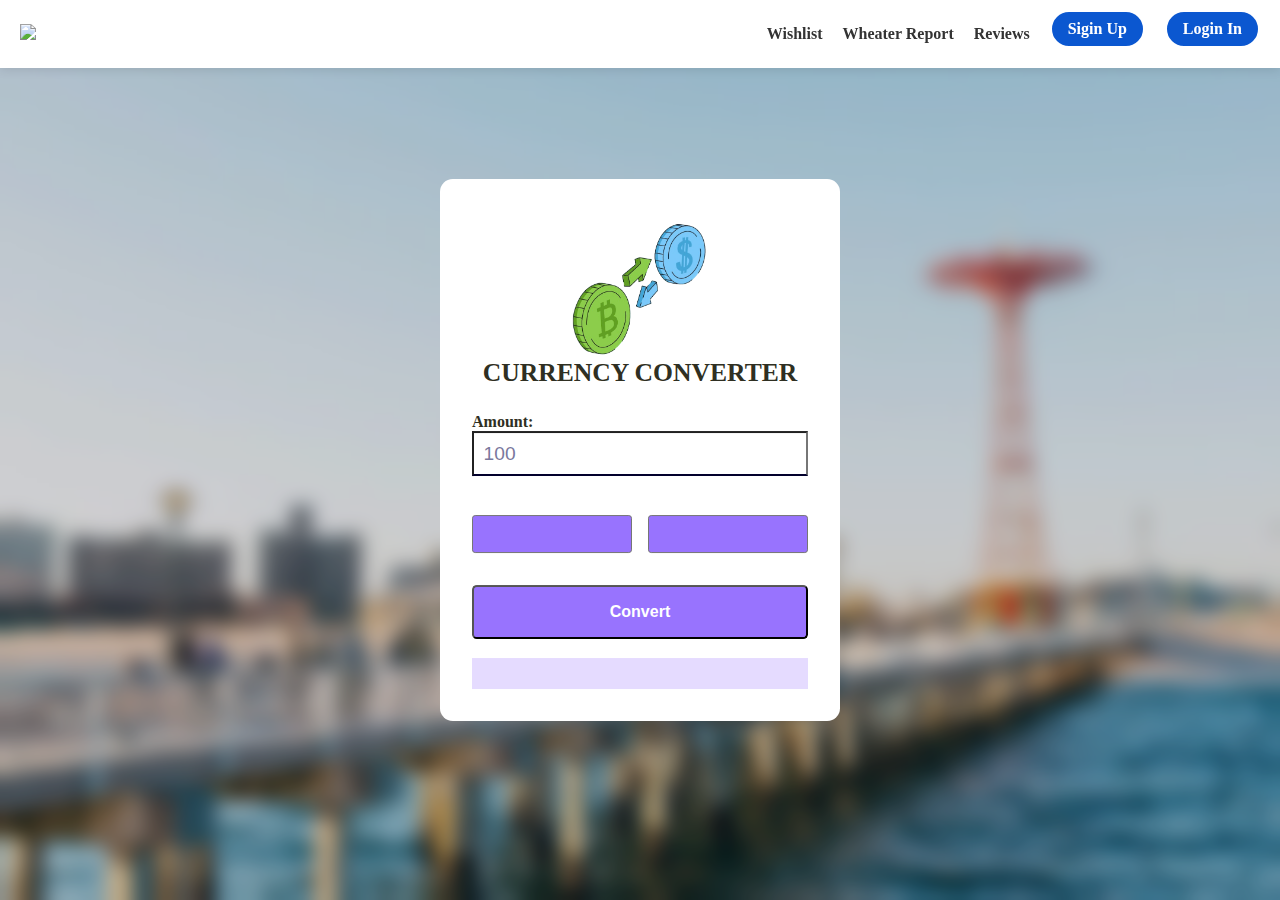
==== features/destination/currency.html @ 64e0ceaa "Add files via upload" ====
<!DOCTYPE html>
<html lang="en">
<head>
    <meta charset="UTF-8">
    <meta name="viewport" content="width=device-width, initial-scale=1.0">
    <title>Document</title>
    <link rel="stylesheet" href="./style.css">
    <link rel="stylesheet" href="./currency.css">
    <link rel="stylesheet" href="https://fonts.googleapis.com/css2?family=Material+Symbols+Outlined:opsz,wght,FILL,GRAD@20..48,100..700,0..1,-50..200&icon" />
    <link rel="stylesheet" href="https://fonts.googleapis.com/css2?family=Material+Symbols+Outlined:opsz,wght,FILL,GRAD@24,400,0,0" />
</head>
<body>
    <div class="banner">
        <div class="logo"> <img src="../top header/channels4_profile-removebg-preview.png"></div>
        <div class="nav-links">
            <ul class="ul">
                <li class="dropdown">
                    <a href="#" class="wishlist-link">Wishlist</a>
                    <div class="dropdown-menu">
                      <ul style="flex-direction: column;" class="box">
                        <li><a href="#">New York City, NY</a></li>
                      </ul>
                    </div>
                </li>
                <li><a href="#">Wheater Report</a></li>
                <li><a href="#">Reviews</a></li>
                <a href="signup" class="s btn">Sigin Up</a>
                <a href="logIn" class="l btn">Login In</a>
            </ul>
        </div>
    </div>


    <div class="wrapper">
        <div class="app-details">
          <img src="../slides/images/image-removebg-preview.png" class="app-icon" />
          <h1 class="app-title" style="color: #2f2f22;">Currency Converter</h1>
        </div>
        <label for="amount" style="color: #2f2f22;">Amount:</label>
        <input type="number" id="amount" value="100" />
        <div class="dropdowns">
          <select id="from-currency-select"></select>
          <select id="to-currency-select"></select>
        </div>
        <button id="convert-button">Convert</button>
        <p id="result"></p>
      </div>
    </main>
    <script src="./currency.js"></script>

</body>
</html>
---- features/destination/style.css ----
* {
    margin: 0;
    padding: 0;
    box-sizing: border-box;
    font-weight: 600;;
}

.logo img {
    width: 100px; /* Adjust width to desired size */
    height: auto; /* Maintain aspect ratio */
    margin: 5px 0; /* Add spacing if necessary */
}
.banner{
    display: flex;
    justify-content: space-between;
    align-items: center;
    padding: 10px 20px;
    box-shadow: 0px 2px 10px rgba(0, 0, 0, 0.1);
    position: fixed;
    top:0; 
    width: 100%;
    z-index: 10;
    background-color: white;
}

ul{
    display: flex;
    gap:20px;
    list-style: none;
    align-items: center;
}
a{
    text-decoration: none;
    font-weight: bold;
    transition: color 0.3s ease;
    color: #333;
}
a:hover{
    color: #007BFF;
}

.btn {
    color: white !important;
    background-color: #0b57d0; /* Blue background */
    border: 2px solid white;
    font-size: 1rem;
    border-radius: 100px;
    padding: 8px 16px; /* Adjust padding for balance */
    display: inline-block; /* Allows proper padding and centering */
    margin-bottom: 10px; /* Add bottom margin */
    transition: background-color 0.3s ease; /* Smooth hover effect */
}

.btn:hover {
    background-color: #084298; /* Slightly darker blue on hover */
    color: #fff; /* Maintain white text on hover */
}

.nav-links {
    display: flex;
    gap: 10px;
    align-items: center; 
}

.dropdown {
    position: relative;
}
  
  
.dropdown-menu {
    display: none;
    position: absolute;
    top: 100%;
    left: 0;
    background-color: white;
    box-shadow: 0px 2px 10px rgba(0, 0, 0, 0.1);
    padding: 10px 0;
    border-radius: 5px;
    z-index: 10;
 
}
  
  .dropdown-menu ul {
    padding: 0;
    margin: 0;
  }
  
  .dropdown-menu ul li {
    padding: 8px 16px;
  }
  
  .dropdown-menu ul li a {
    color: #333;
    text-decoration: none;
  }
  
  .dropdown-menu ul li a:hover {
    color: #007BFF;
  }
  
  .dropdown:hover .dropdown-menu {
    display: block;
  }
  .dropdown-menu:hover {
    display: block;
    flex-direction: column;
}

.dropdown-menu ul li {
    padding: 10px;
}
element.style {
    flex-direction: column;
    display: flex;
}
.box{
    width: 200px;

}

/* Wheather Report  */

body{
    background: url("../slides/images/new-york-cityny_1920x1312-820x656.jpg");
    height: 100vh;
    background-size: cover;
    display: flex;
    align-items: center;
    justify-content: center;
    color: rgb(255,255,255,0.75);
}

body::before{
    content: "";
    position: absolute;
    width: 100%;
    height: 100dvh;
    background: rgb(0,0,0,.15); /* r g b = 0  alpha = 0,15 i.e opacity */
    backdrop-filter: blur(10px);
}

/* Utilities */
.regular-txt{
    font-weight: 400;;
}

.main-container{
    width: 300px;
    height: 420px;
    z-index: 1;
    background: linear-gradient(to top, rgb(0,0,0,.15), rgb(255,255,255,0.15));
    border-radius: 15px;
    backdrop-filter: blur(100px);
    padding: 20px;
}

.city-input{
    width: 100%;
    padding: 10px 16px;
    border-radius: 90px;
    border: 3px solid transparent;
    background-color: rgb(0,0,0,.15);
    outline: none;
    font-weight: 500;
    transition: 0.25s border;
    /* making sure text does not exceed the icon */
    padding-right:40px;
    color: rgb(255,255,255,0.75);
}
.city-input:focus{
    /* when clicked on the input bar it highlights the border */
    border: 3px solid rgb(0,0,0,.15);
}
.city-input::placeholder{
    color: rgb(255,255,255,0.75)
}

.input-container{
    position: relative;/* if not relative then it will become very diffcult */
    margin-bottom: 25px;
}
.search-btn{
    position: absolute;
    right: 16px;
    top: 50%;
    transform: translateY(-50%);
    background-color: transparent;
    border: none;
    display: flex;
    cursor: pointer;
}

/* End Input section */
/* Section : whether info */
.weather-info{
    display: flex;
    flex-direction: column;
    gap: 6px;

}

.location-date-container{
    display: flex;
    justify-content: space-between;
    align-items: center;
}

.location{
    display: flex;
    align-items: center;
    gap: 10px;
}

.weather-summary-container{
    display: flex;
    justify-content: space-between;
    align-items: center;

}
.weather-summary-img{

    width: 120px;
    height: 120px;
}
.weather-summary-info{
    text-align: right;
}
.weather-conditions-container{
    display: flex;
    justify-content: space-between;
} 
.condition-item{

    display: flex;
    align-items: center;
    gap: 6px;
}
.condition-item span{
    font-size: 30px;
}

.forcast-items-container{
    display: flex;
    gap: 15px;
    overflow: scroll;
    padding-bottom:20px ;
    margin-top: 15px;
}


.forcast-item{
    min-width: 70px;
    background-color: rgb(255,255,255,0.1);
    display: flex;
    flex-direction: column;
    gap: 6px;
    padding: 10px;
    align-items: center;
    border-radius: 10px;
    transition: 0.3s background;
}
.forcast-item:hover{
    background-color: rgb(255,255,255,.15);
}
.forcast-item-img{
    width: 35px;
    height: 35px;
}

/* End section : whether info */

/* Section: message  */
.section-message{
    display: flex;
    flex-direction: column;
    align-items: center;
    text-align: center;
    gap: 15px;
    margin-top: 10px;
}
.search-img{
    height: 180px;
    width: fit-content;
    /* transform: translateX(-30px); */
}
/* End section: message  */
---- features/destination/currency.css ----
body {
    background-color: #9873fe;
  }
  .wrapper {
    width: 90%;
    max-width: 25em;
    background-color: #ffffff;
    position: absolute;
    transform: translate(-50%, -50%);
    left: 50%;
    top: 50%;
    padding: 2em;
    border-radius: 0.8em;
  }
  .app-details {
    display: flex;
    align-items: center;
    flex-direction: column;
  }
  .app-icon {
    width: 9.37em;
  }
  .app-title {
    font-size: 1.6em;
    text-transform: uppercase;
    margin-bottom: 1em;
  }
  label {
    display: block;
    font-weight: 600;
  }
  input#amount {
    font-weight: 400;
    font-size: 1.2em;
    display: block;
    width: 100%;
    border-bottom: 2px solid #02002c;
    color: #7a789d;
    margin-bottom: 2em;
    padding: 0.5em;
  }
  input#amount:focus {
    color: #9873fe;
    border-color: #9873fe;
  }
  .dropdowns {
    display: flex;
    align-items: center;
    justify-content: space-between;
    gap: 1em;
  }
  select {
    width: 100%;
    padding: 0.6em;
    font-size: 1em;
    border-radius: 0.2em;
    appearance: none;
    -webkit-appearance: none;
    -moz-appearance: none;
    background-image: url("arrow-down.svg");
    background-repeat: no-repeat;
    background-position: right 15px top 50%, center;
    background-size: 20px 20px;
    background-color: #9873fe;
    color: #ffffff;
  }
  select option {
    background-color: #ffffff;
    color: #02002c;
  }
  button {
    font-size: 1em;
    width: 100%;
    background-color: #9873fe;
    padding: 1em 0;
    margin-top: 2em;
    border-radius: 0.3em;
    color: #ffffff;
    font-weight: 600;
  }
  #result {
    font-size: 1.2em;
    text-align: center;
    margin-top: 1em;
    color: #02002c;
    background-color: #e5dbff;
    padding: 0.8em 0;
  }
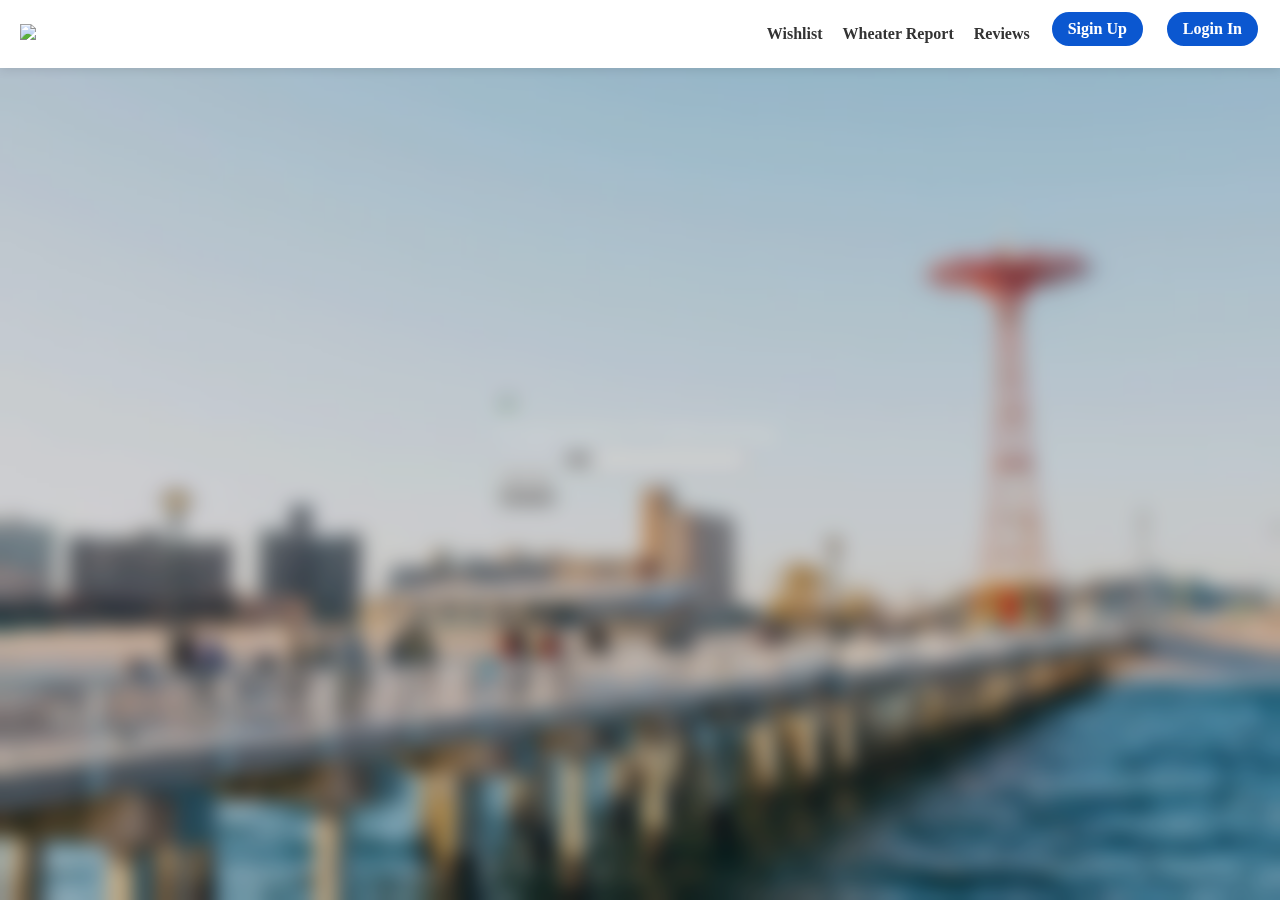
==== commit c5779c7c: "Wrong Currency part added by mistake" ====
--- a/features/destination/currency.html
+++ b/features/destination/currency.html
@@ -1,17 +1,19 @@
 <!DOCTYPE html>
 <html lang="en">
-<head>
-    <meta charset="UTF-8">
-    <meta name="viewport" content="width=device-width, initial-scale=1.0">
-    <title>Document</title>
-    <link rel="stylesheet" href="./style.css">
-    <link rel="stylesheet" href="./currency.css">
-    <link rel="stylesheet" href="https://fonts.googleapis.com/css2?family=Material+Symbols+Outlined:opsz,wght,FILL,GRAD@20..48,100..700,0..1,-50..200&icon" />
-    <link rel="stylesheet" href="https://fonts.googleapis.com/css2?family=Material+Symbols+Outlined:opsz,wght,FILL,GRAD@24,400,0,0" />
-</head>
-<body>
-    <div class="banner">
-        <div class="logo"> <img src="../top header/channels4_profile-removebg-preview.png"></div>
+  <head>
+    <meta name="viewport" content="width=device-width, initial-scale=1.0" />
+    <title>Currency Converter</title>
+    <!-- Google Fonts -->
+    <link
+      href="https://fonts.googleapis.com/css2?family=Poppins:wght@400;600&display=swap"
+      rel="stylesheet"
+    />
+    <!-- Stylesheet-->
+    <link rel="stylesheet" href="style.css" />
+  </head>
+  <body>
+        <div class="banner">
+        <div class="logo"> <img src="./channels4_profile-removebg-preview.png"></div>
         <div class="nav-links">
             <ul class="ul">
                 <li class="dropdown">
@@ -29,24 +31,21 @@
             </ul>
         </div>
     </div>
-
-
     <div class="wrapper">
-        <div class="app-details">
-          <img src="../slides/images/image-removebg-preview.png" class="app-icon" />
-          <h1 class="app-title" style="color: #2f2f22;">Currency Converter</h1>
-        </div>
-        <label for="amount" style="color: #2f2f22;">Amount:</label>
-        <input type="number" id="amount" value="100" />
-        <div class="dropdowns">
-          <select id="from-currency-select"></select>
-          <select id="to-currency-select"></select>
-        </div>
-        <button id="convert-button">Convert</button>
-        <p id="result"></p>
+      <div class="app-details">
+        <img src="app-icon.svg" class="app-icon" />
+        <h1 class="app-title">Currency Converter</h1>
       </div>
-    </main>
-    <script src="./currency.js"></script>
-
-</body>
-</html>+      <label for="amount">Amount:</label>
+      <input type="number" id="amount" value="100" />
+      <div class="dropdowns">
+        <select id="from-currency-select"></select>
+        <select id="to-currency-select"></select>
+      </div>
+      <button id="convert-button">Convert</button>
+      <p id="result" style="color: white;"></p>
+    </div>
+    <script src="currency-codes.js"></script>
+    <script src="script.js"></script>
+  </body>
+</html>
